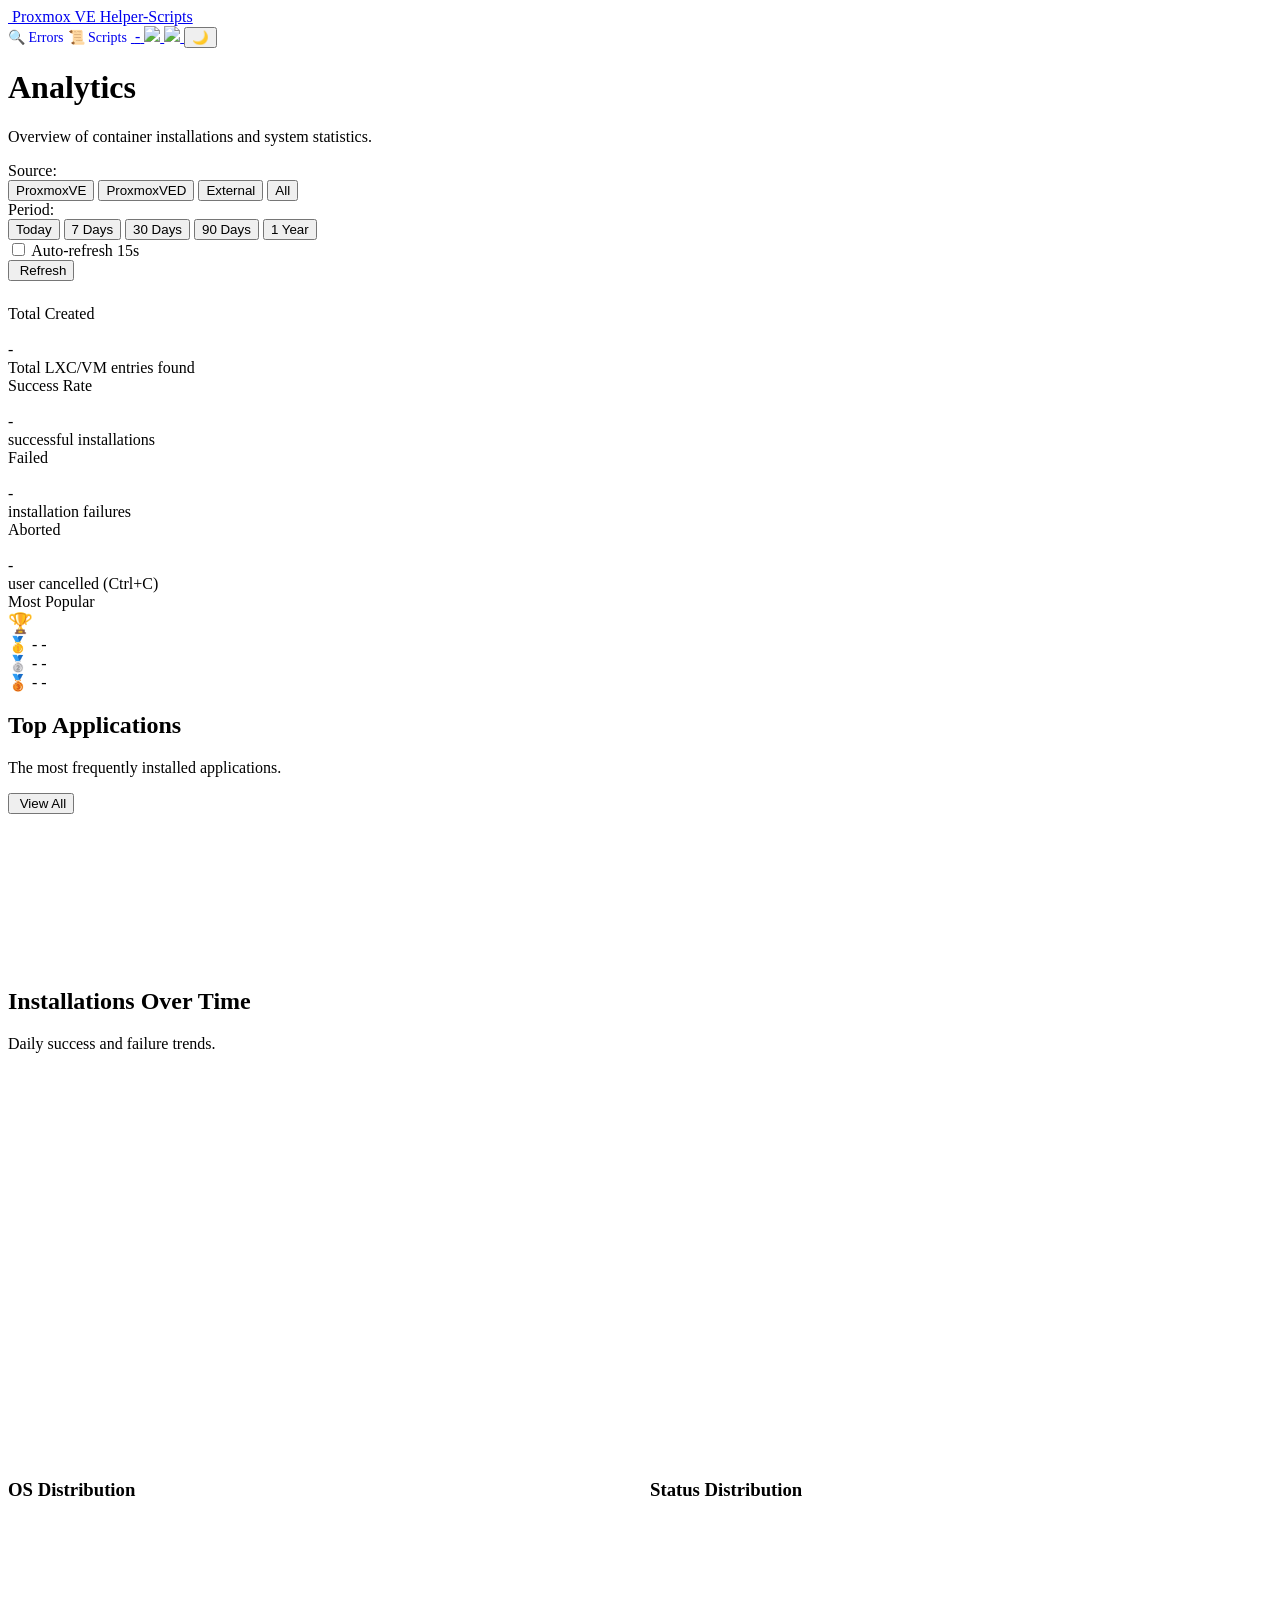
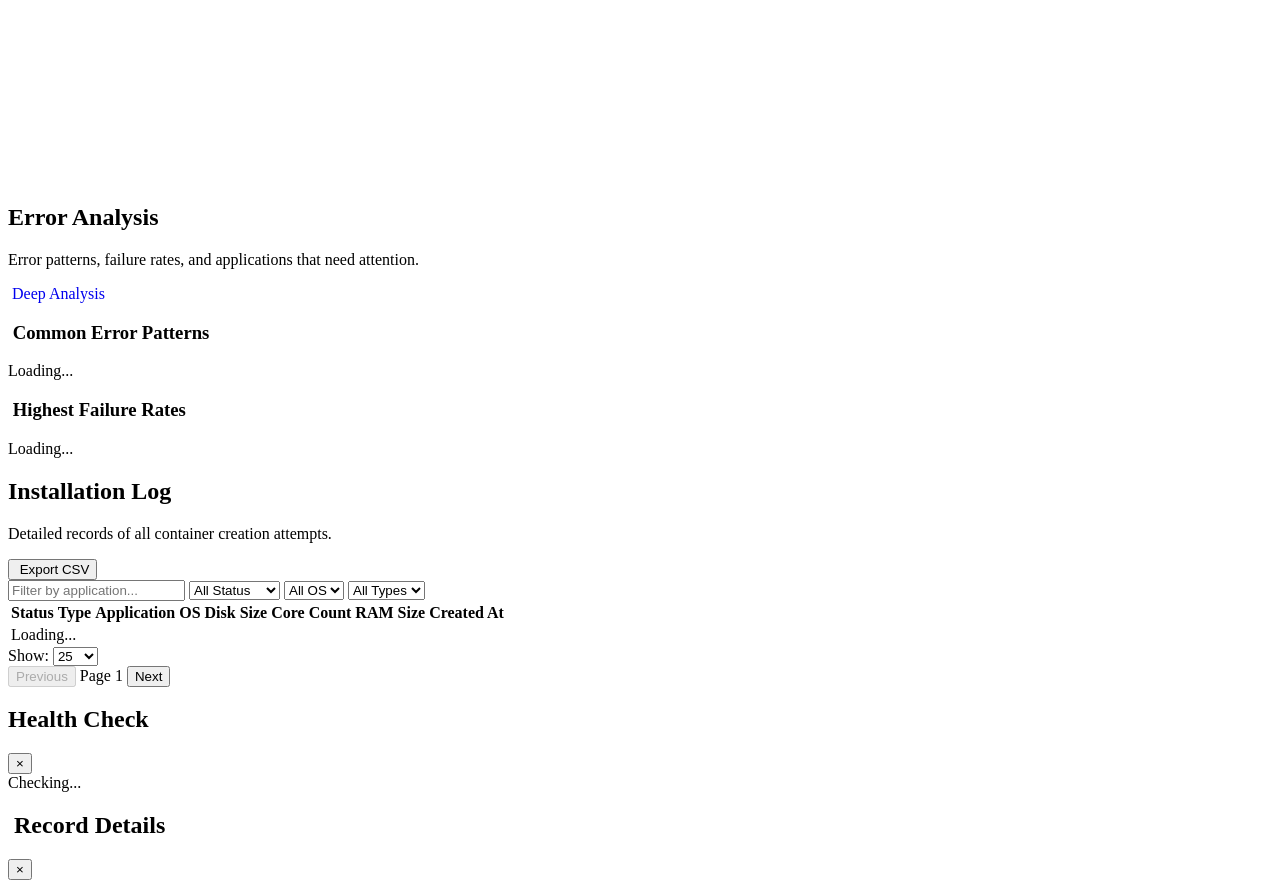
==== public/templates/dashboard.html @ 0609022c "refactor: move inline HTML/assets to seperate files Move inline HTML and assets from dashboard.go in" ====
<!DOCTYPE html>
<html lang="en">
<head>
    <meta charset="UTF-8">
    <meta name="viewport" content="width=device-width, initial-scale=1.0">
    <title>Analytics - Proxmox VE Helper-Scripts</title>
    <meta name="description" content="Installation analytics and telemetry for Proxmox VE Helper Scripts">
    <link rel="icon" href="data:image/svg+xml,<svg xmlns='http://www.w3.org/2000/svg' viewBox='0 0 100 100'><text y='.9em' font-size='90'>📊</text></svg>">
    <script src="https://cdn.jsdelivr.net/npm/chart.js"></script>
    <script src="/static/js/svg-inliner.js" defer></script>
    <link rel="preconnect" href="https://fonts.googleapis.com">
    <link rel="preconnect" href="https://fonts.gstatic.com" crossorigin>
    <link href="https://fonts.googleapis.com/css2?family=Inter:wght@400;500;600;700&display=swap" rel="stylesheet">
    <link rel="stylesheet" href="/static/css/dashboard.css">
</head>
<body>
    <!-- Navigation Bar -->
    <nav class="navbar">
        <a href="https://community-scripts.github.io/ProxmoxVE/" class="navbar-brand" target="_blank">
            <img width="28" src="/static/img/logo.png" alt="">
            Proxmox VE Helper-Scripts
        </a>
        
        <div class="navbar-center">
            <div style="display: flex; align-items: center; gap: 12px;">
                <span id="loadingIndicator" style="display: none; color: var(--accent-cyan); font-size: 14px;">
                    <svg width="16" height="16" viewBox="0 0 24 24" fill="none" stroke="currentColor" stroke-width="2" style="animation: spin 1s linear infinite; margin-right: 6px;">
                        <circle cx="12" cy="12" r="10" stroke-opacity="0.3"/>
                        <path d="M12 2a10 10 0 0 1 10 10"/>
                    </svg>
                    Loading data...
                </span>
                <span id="cacheStatus" style="font-size: 12px; color: var(--text-muted);"></span>
            </div>
        </div>
        
        <div class="navbar-actions">
            <a href="/error-analysis" class="nav-icon" title="Error Analysis" style="font-size:14px;text-decoration:none;">🔍 Errors</a>
            <a href="/script-analysis" class="nav-icon" title="Script Analysis" style="font-size:14px;text-decoration:none;">📜 Scripts</a>
            <a href="https://github.com/community-scripts/ProxmoxVE" target="_blank" class="github-stars" id="githubStars">
                <img src="/static/img/star.svg" alt="">
                <span id="starCount">-</span>
            </a>
            <a href="https://github.com/community-scripts/ProxmoxVE" target="_blank" class="nav-icon" title="GitHub">
                <img src="/static/img/github.svg">
            </a>
            <a href="https://discord.gg/2wvnMDgeFz" target="_blank" class="nav-icon" title="Discord">
                <img src="/static/img/discord.svg">
            </a>
            <button class="theme-toggle nav-icon" onclick="toggleTheme()" title="Toggle theme">
                <span id="themeIcon">🌙</span>
            </button>
        </div>
    </nav>
    
    <!-- Main Content -->
    <div class="main-content">
        <!-- Page Header -->
        <div class="page-header">
            <h1>Analytics</h1>
            <p>Overview of container installations and system statistics.</p>
        </div>
        
        <!-- Filters Bar -->
        <div class="filters-bar" style="background: var(--bg-card); border: 1px solid var(--border-color); border-radius: 12px; margin-bottom: 24px;">
            <div class="filter-group">
                <label>Source:</label>
                <div class="quickfilter">
                    <button class="source-btn active" data-repo="ProxmoxVE">ProxmoxVE</button>
                    <button class="source-btn" data-repo="ProxmoxVED">ProxmoxVED</button>
                    <button class="source-btn" data-repo="external">External</button>
                    <button class="source-btn" data-repo="all">All</button>
                </div>
            </div>
            <div class="filter-divider"></div>
            <div class="filter-group">
                <label>Period:</label>
                <div class="quickfilter">
                    <button class="filter-btn active" data-days="1">Today</button>
                    <button class="filter-btn" data-days="7">7 Days</button>
                    <button class="filter-btn" data-days="30">30 Days</button>
                    <button class="filter-btn" data-days="90">90 Days</button>
                    <button class="filter-btn" data-days="365">1 Year</button>
                </div>
            </div>
            <div class="filter-divider"></div>
            <div class="auto-refresh-toggle">
                <label class="toggle-switch">
                    <input type="checkbox" id="autoRefreshToggle" onchange="toggleAutoRefresh()">
                    <span class="toggle-slider"></span>
                </label>
                <span>Auto-refresh</span>
                <span class="auto-refresh-interval" id="refreshInterval">15s</span>
            </div>
            <div style="margin-left: auto; display: flex; gap: 8px;">
                <button class="btn" onclick="refreshData()">
                    <img src="/static/img/refresh.svg" alt="">
                    Refresh
                </button>
                <span class="last-updated" id="lastUpdated" style="align-self: center; font-size: 12px; color: var(--text-muted);"></span>
            </div>
        </div>
        
        <!-- Error Banner -->
        <div id="error" class="error-banner" style="display: none;">
            <img src="/static/img/clock.svg" alt="">
            <span id="errorText"></span>
        </div>
        
        <!-- Stats Cards -->
        <div class="stats-grid">
            <div class="stat-card">
                <div class="stat-card-header">
                    <span class="stat-card-label">Total Created</span>
                    <div class="stat-card-icon">
                        <img src="/static/img/list.svg" alt="">
                    </div>
                </div>
                <div class="stat-card-value" id="totalInstalls">-</div>
                <div class="stat-card-subtitle">Total LXC/VM entries found</div>
            </div>
            
            <div class="stat-card success">
                <div class="stat-card-header">
                    <span class="stat-card-label">Success Rate</span>
                    <div class="stat-card-icon">
                        <img src="/static/img/success.svg" alt="">
                    </div>
                </div>
                <div class="stat-card-value" id="successRate">-</div>
                <div class="stat-card-subtitle" id="successSubtitle">successful installations</div>
            </div>
            
            <div class="stat-card failed">
                <div class="stat-card-header">
                    <span class="stat-card-label">Failed</span>
                    <div class="stat-card-icon">
                        <img src="/static/img/fail.svg" alt="">
                    </div>
                </div>
                <div class="stat-card-value" id="failedCount">-</div>
                <div class="stat-card-subtitle" id="failedSubtitle">installation failures</div>
            </div>
            
            <div class="stat-card aborted">
                <div class="stat-card-header">
                    <span class="stat-card-label">Aborted</span>
                    <div class="stat-card-icon">
                        <img src="/static/img/clock.svg" alt="">
                    </div>
                </div>
                <div class="stat-card-value" id="abortedCount">-</div>
                <div class="stat-card-subtitle">user cancelled (Ctrl+C)</div>
            </div>
            
            <!-- Most Popular Card -->
            <div class="stat-card podium-card">
                <div class="stat-card-header">
                    <span class="stat-card-label">Most Popular</span>
                    <div class="stat-card-icon" style="font-size: 20px;">🏆</div>
                </div>
                <div class="mini-podium">
                    <div class="mini-podium-item gold">
                        <span class="medal">🥇</span>
                        <span class="app-name" id="podium1App">-</span>
                        <span class="count" id="podium1Count">-</span>
                    </div>
                    <div class="mini-podium-item silver">
                        <span class="medal">🥈</span>
                        <span class="app-name" id="podium2App">-</span>
                        <span class="count" id="podium2Count">-</span>
                    </div>
                    <div class="mini-podium-item bronze">
                        <span class="medal">🥉</span>
                        <span class="app-name" id="podium3App">-</span>
                        <span class="count" id="podium3Count">-</span>
                    </div>
                </div>
            </div>
        </div>
        
        <!-- Top Applications Section -->
        <div class="section-card">
            <div class="section-header">
                <div>
                    <h2>Top Applications</h2>
                    <p>The most frequently installed applications.</p>
                </div>
                <div class="section-actions">
                    <button class="btn" id="viewAllAppsBtn" onclick="toggleAllApps()">
                        <img src="/static/img/list2.svg" alt="">
                        View All
                    </button>
                </div>
            </div>
            <div class="chart-container" id="appsChartContainer">
                <canvas id="appsChart"></canvas>
            </div>
        </div>
        
        <!-- Secondary Charts -->
        <div class="section-card" style="margin-bottom: 24px;">
            <div class="section-header">
                <div>
                    <h2>Installations Over Time</h2>
                    <p>Daily success and failure trends.</p>
                </div>
            </div>
            <div style="padding: 24px; height: 320px;">
                <canvas id="dailyChart"></canvas>
            </div>
        </div>
        
        <div style="display: grid; grid-template-columns: 1fr 1fr; gap: 20px; margin-bottom: 24px;">
            <div class="chart-card">
                <h3>OS Distribution</h3>
                <div class="chart-wrapper" style="height: 260px;">
                    <canvas id="osChart"></canvas>
                </div>
            </div>
            <div class="chart-card">
                <h3>Status Distribution</h3>
                <div class="chart-wrapper">
                    <canvas id="statusChart"></canvas>
                </div>
            </div>
        </div>
        
        <!-- Error Analysis Section (combined) -->
        <div class="section-card">
            <div class="section-header">
                <div>
                    <h2>Error Analysis</h2>
                    <p>Error patterns, failure rates, and applications that need attention. <span id="failedAppsThreshold" style="color: var(--text-muted); font-size: 12px;"></span></p>
                </div>
                <div class="section-actions">
                    <a href="/error-analysis" class="btn" style="text-decoration:none;">
                        <img src="/static/img/search.svg" alt="">
                        Deep Analysis
                    </a>
                </div>
            </div>
            <div class="error-analysis-grid">
                <div class="error-analysis-col">
                    <h3 class="error-analysis-subtitle">
                        <img src="/static/img/fail2.svg" alt="">
                        Common Error Patterns
                    </h3>
                    <div class="error-list" id="errorList">
                        <div class="loading"><div class="loading-spinner"></div>Loading...</div>
                    </div>
                </div>
                <div class="error-analysis-col">
                    <h3 class="error-analysis-subtitle">
                        <img src="/static/img/heartbeat.svg" alt="">
                        Highest Failure Rates
                    </h3>
                    <div class="failed-apps-grid" id="failedAppsGrid">
                        <div class="loading"><div class="loading-spinner"></div>Loading...</div>
                    </div>
                </div>
            </div>
        </div>
        
        <!-- Installation Log Section -->
        <div class="section-card">
            <div class="section-header">
                <div>
                    <h2>Installation Log</h2>
                    <p>Detailed records of all container creation attempts.</p>
                </div>
                <div class="section-actions">
                    <button class="btn" onclick="exportCSV()">
                        <img src="/static/img/download.svg" alt="">
                        Export CSV
                    </button>
                </div>
            </div>
            <div class="filters-bar">
                <input type="text" class="search-input" id="filterApp" placeholder="Filter by application..." oninput="filterTable()">
                <select id="filterStatus" class="custom-select" onchange="filterTable()">
                    <option value="">All Status</option>
                    <option value="success">Success</option>
                    <option value="failed">Failed</option>
                    <option value="aborted">Aborted</option>
                    <option value="installing">Installing</option>
                    <option value="configuring">Configuring</option>
                    <option value="unknown">Unknown</option>
                </select>
                <select id="filterOs" class="custom-select" onchange="filterTable()">
                    <option value="">All OS</option>
                </select>
                <select id="filterType" class="custom-select" onchange="filterTable()">
                    <option value="">All Types</option>
                    <option value="lxc">LXC</option>
                    <option value="vm">VM</option>
                </select>
            </div>
            <div class="table-wrapper">
                <table id="installTable">
                    <thead>
                        <tr>
                            <th data-sort="status" class="sortable">Status</th>
                            <th data-sort="type" class="sortable">Type</th>
                            <th data-sort="nsapp" class="sortable">Application</th>
                            <th data-sort="os_type" class="sortable">OS</th>
                            <th>Disk Size</th>
                            <th>Core Count</th>
                            <th>RAM Size</th>
                            <th data-sort="created" class="sortable sort-desc">Created At</th>
                        </tr>
                    </thead>
                    <tbody id="recordsTable">
                        <tr><td colspan="8"><div class="loading"><div class="loading-spinner"></div>Loading...</div></td></tr>
                    </tbody>
                </table>
            </div>
            <div class="table-footer">
                <div class="per-page-select">
                    <label>Show:</label>
                    <select id="perPageSelect" class="custom-select" onchange="changePerPage()">
                        <option value="25" selected>25</option>
                        <option value="50">50</option>
                        <option value="100">100</option>
                    </select>
                </div>
                <div class="pagination">
                    <button onclick="prevPage()" id="prevBtn" disabled>Previous</button>
                    <span class="pagination-info" id="pageInfo">Page 1</span>
                    <button onclick="nextPage()" id="nextBtn">Next</button>
                </div>
            </div>
        </div>
    </div>
    
    <!-- Health Check Modal -->
    <div class="modal-overlay" id="healthModal" onclick="closeHealthModal(event)">
        <div class="modal-content health-modal" onclick="event.stopPropagation()">
            <div class="modal-header">
                <h2>Health Check</h2>
                <button class="modal-close" onclick="closeHealthModal()">&times;</button>
            </div>
            <div class="modal-body" id="healthModalBody">
                <div class="loading"><div class="loading-spinner"></div>Checking...</div>
            </div>
        </div>
    </div>
    
    <!-- Detail Modal -->
    <div class="modal-overlay" id="detailModal" onclick="closeModalOutside(event)">
        <div class="modal-content" onclick="event.stopPropagation()">
            <div class="modal-header">
                <h2 id="modalTitle">
                    <img src="/static/img/list.svg" alt="">
                    <span>Record Details</span>
                </h2>
                <button class="modal-close" onclick="closeModal()">&times;</button>
            </div>
            <div class="modal-body" id="modalBody">
                <!-- Content filled by JavaScript -->
            </div>
        </div>
    </div>
    <script src="/static/js/dashboard.js"></script>
</body>
</html>
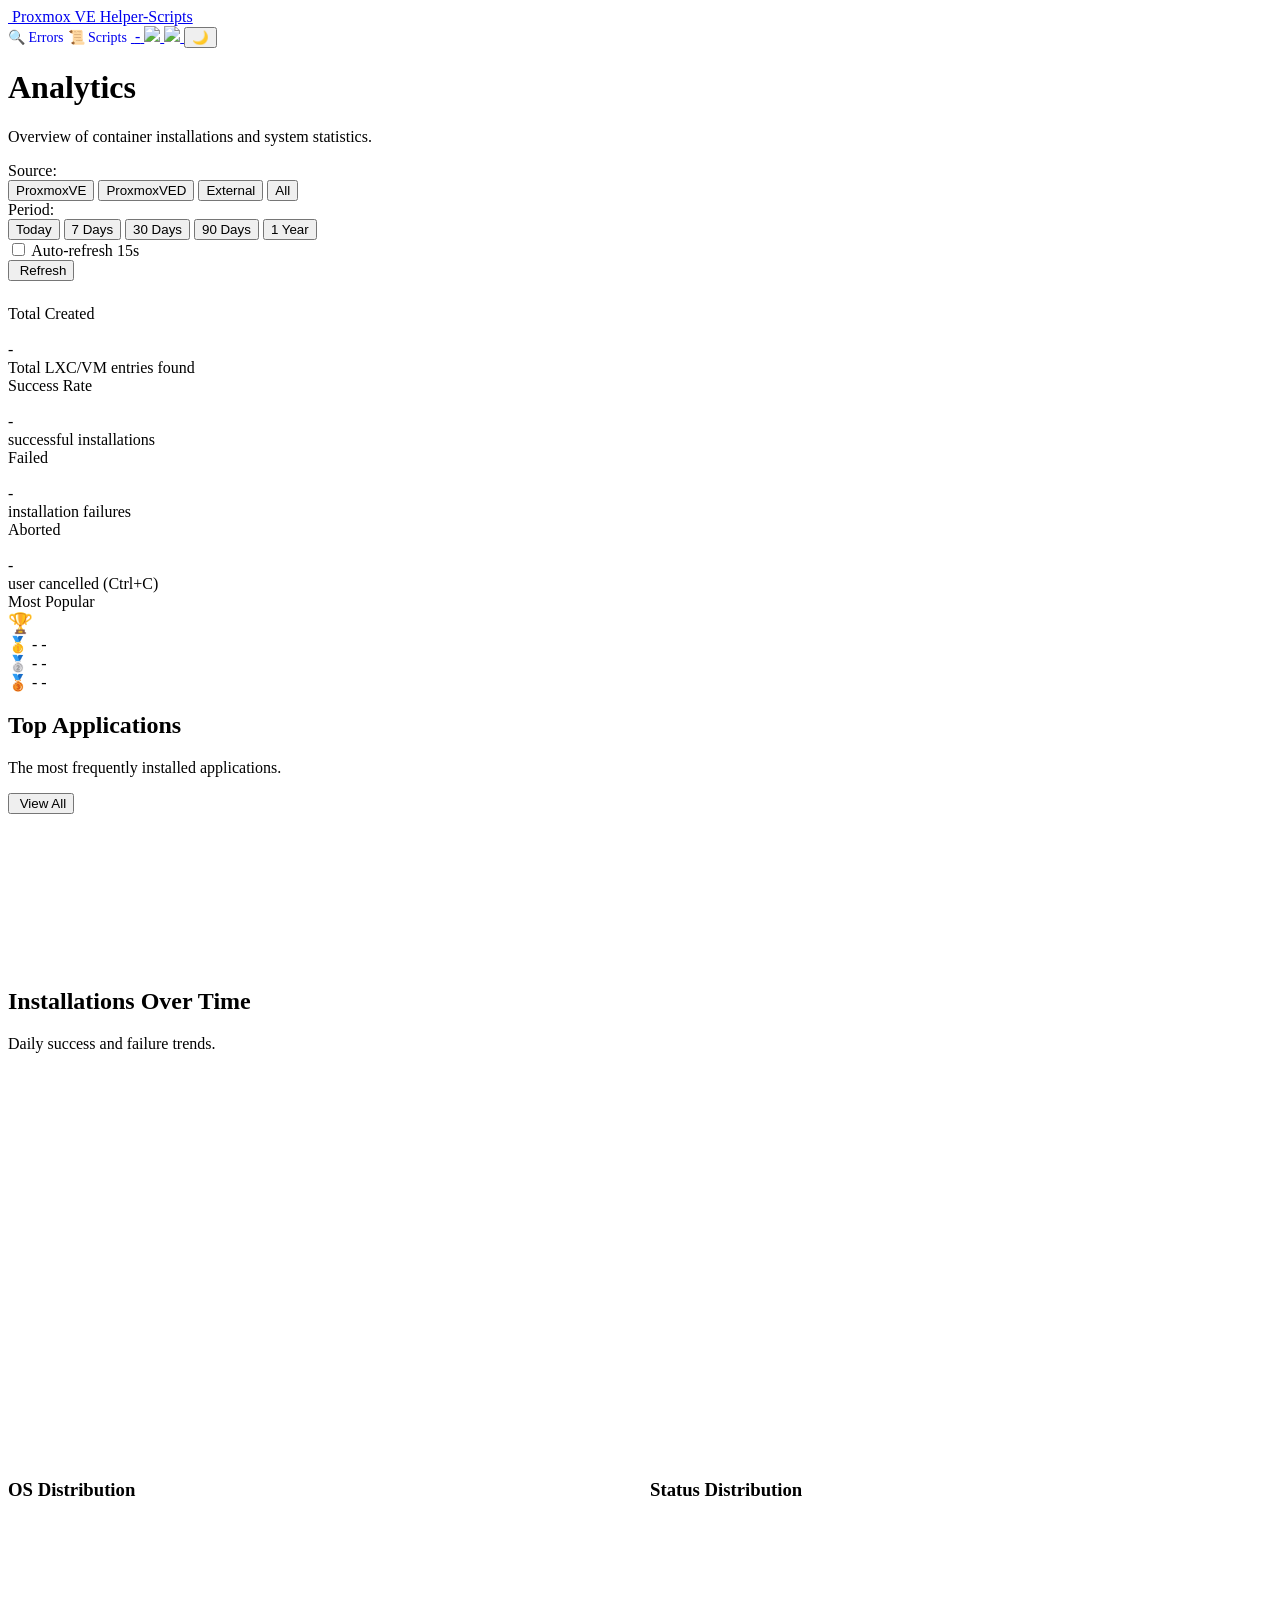
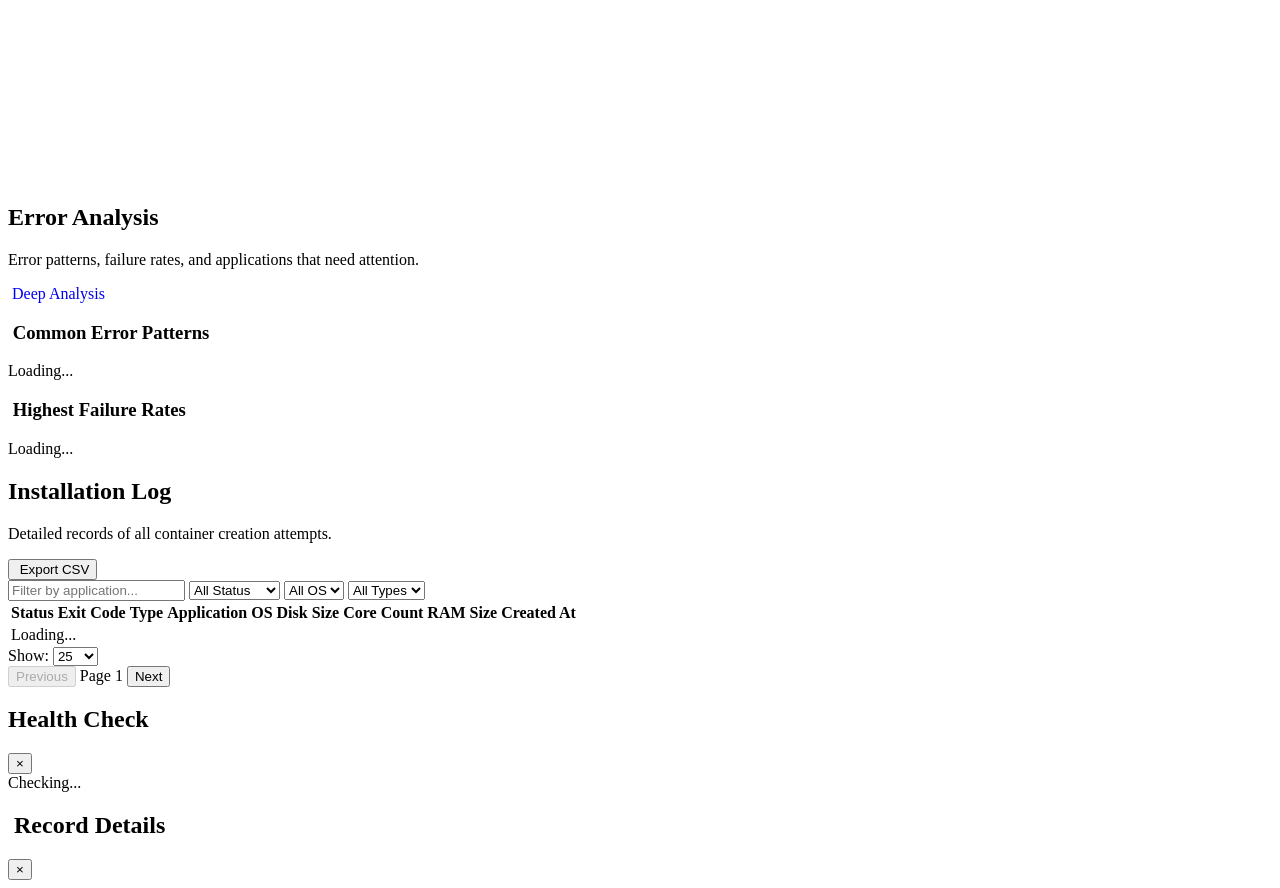
==== commit a0a17a2e: "refactor: consolidate exit codes into single source of truth, add exit code column to dashboard - Re" ====
--- a/public/templates/dashboard.html
+++ b/public/templates/dashboard.html
@@ -301,6 +301,7 @@
                     <thead>
                         <tr>
                             <th data-sort="status" class="sortable">Status</th>
+                            <th data-sort="exit_code" class="sortable">Exit Code</th>
                             <th data-sort="type" class="sortable">Type</th>
                             <th data-sort="nsapp" class="sortable">Application</th>
                             <th data-sort="os_type" class="sortable">OS</th>
@@ -311,7 +312,7 @@
                         </tr>
                     </thead>
                     <tbody id="recordsTable">
-                        <tr><td colspan="8"><div class="loading"><div class="loading-spinner"></div>Loading...</div></td></tr>
+                        <tr><td colspan="9"><div class="loading"><div class="loading-spinner"></div>Loading...</div></td></tr>
                     </tbody>
                 </table>
             </div>
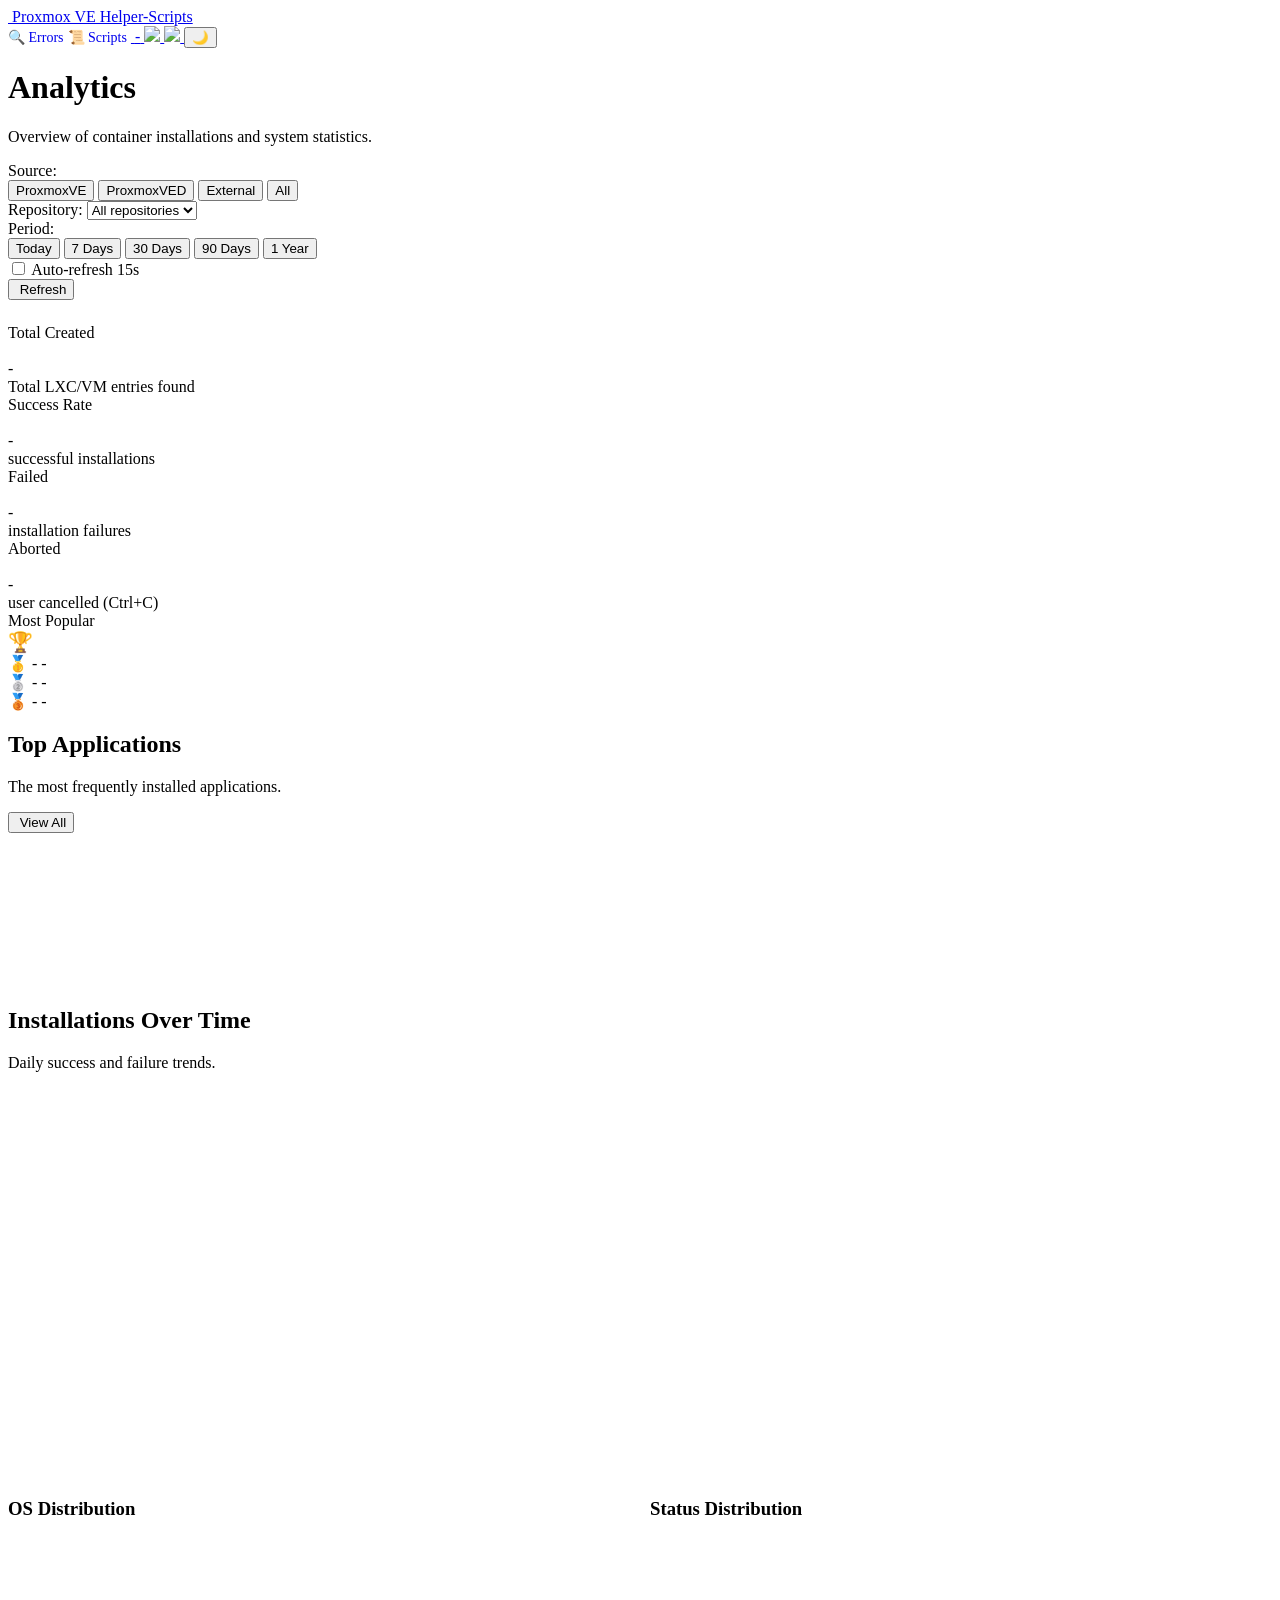
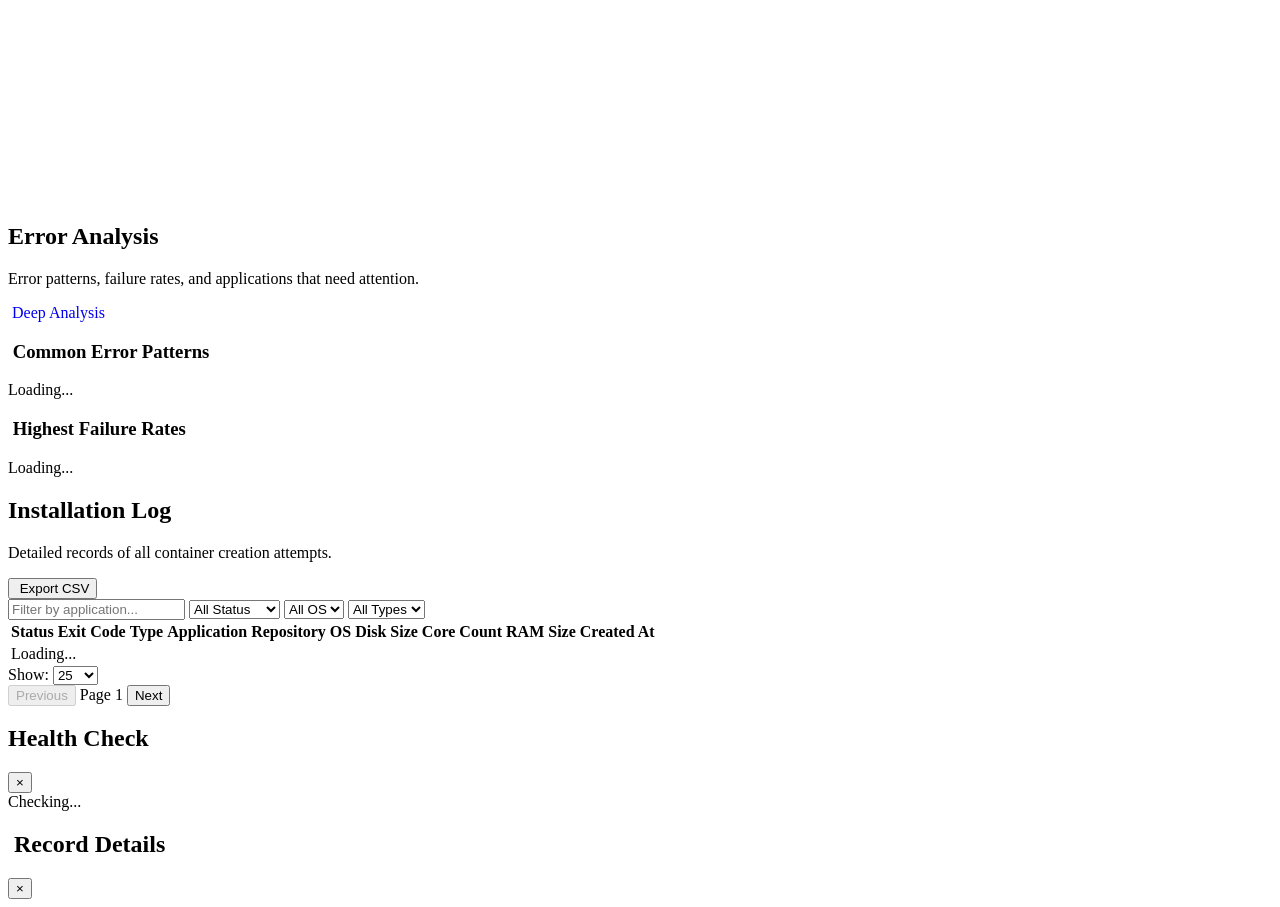
==== commit bbc3d96d: "Add repository slug filtering to telemetry UI Adds end-to-end `repo_slug` support across dashboard, " ====
--- a/public/templates/dashboard.html
+++ b/public/templates/dashboard.html
@@ -74,6 +74,13 @@
             </div>
             <div class="filter-divider"></div>
             <div class="filter-group">
+                <label>Repository:</label>
+                <select id="filterSlug" class="filter-select" onchange="onSlugFilterChange()">
+                    <option value="">All repositories</option>
+                </select>
+            </div>
+            <div class="filter-divider"></div>
+            <div class="filter-group">
                 <label>Period:</label>
                 <div class="quickfilter">
                     <button class="filter-btn active" data-days="1">Today</button>
@@ -117,7 +124,7 @@
                     </div>
                 </div>
                 <div class="stat-card-value" id="totalInstalls">-</div>
-                <div class="stat-card-subtitle">Total LXC/VM entries found</div>
+                <div class="stat-card-subtitle" id="totalSubtitle">Total LXC/VM entries found</div>
             </div>
             
             <div class="stat-card success">
@@ -177,6 +184,17 @@
                     </div>
                 </div>
             </div>
+        </div>
+        
+        <!-- Repository fork breakdown (owner/repo) -->
+        <div class="section-card" id="repoSlugsSection" style="margin-bottom: 24px; display: none;">
+            <div class="section-header">
+                <div>
+                    <h2>Repository Forks</h2>
+                    <p>Installations grouped by owner/repo — click to filter.</p>
+                </div>
+            </div>
+            <div id="repoSlugsList" class="repo-slugs-grid"></div>
         </div>
         
         <!-- Top Applications Section -->
@@ -304,6 +322,7 @@
                             <th data-sort="exit_code" class="sortable">Exit Code</th>
                             <th data-sort="type" class="sortable">Type</th>
                             <th data-sort="nsapp" class="sortable">Application</th>
+                            <th>Repository</th>
                             <th data-sort="os_type" class="sortable">OS</th>
                             <th>Disk Size</th>
                             <th>Core Count</th>
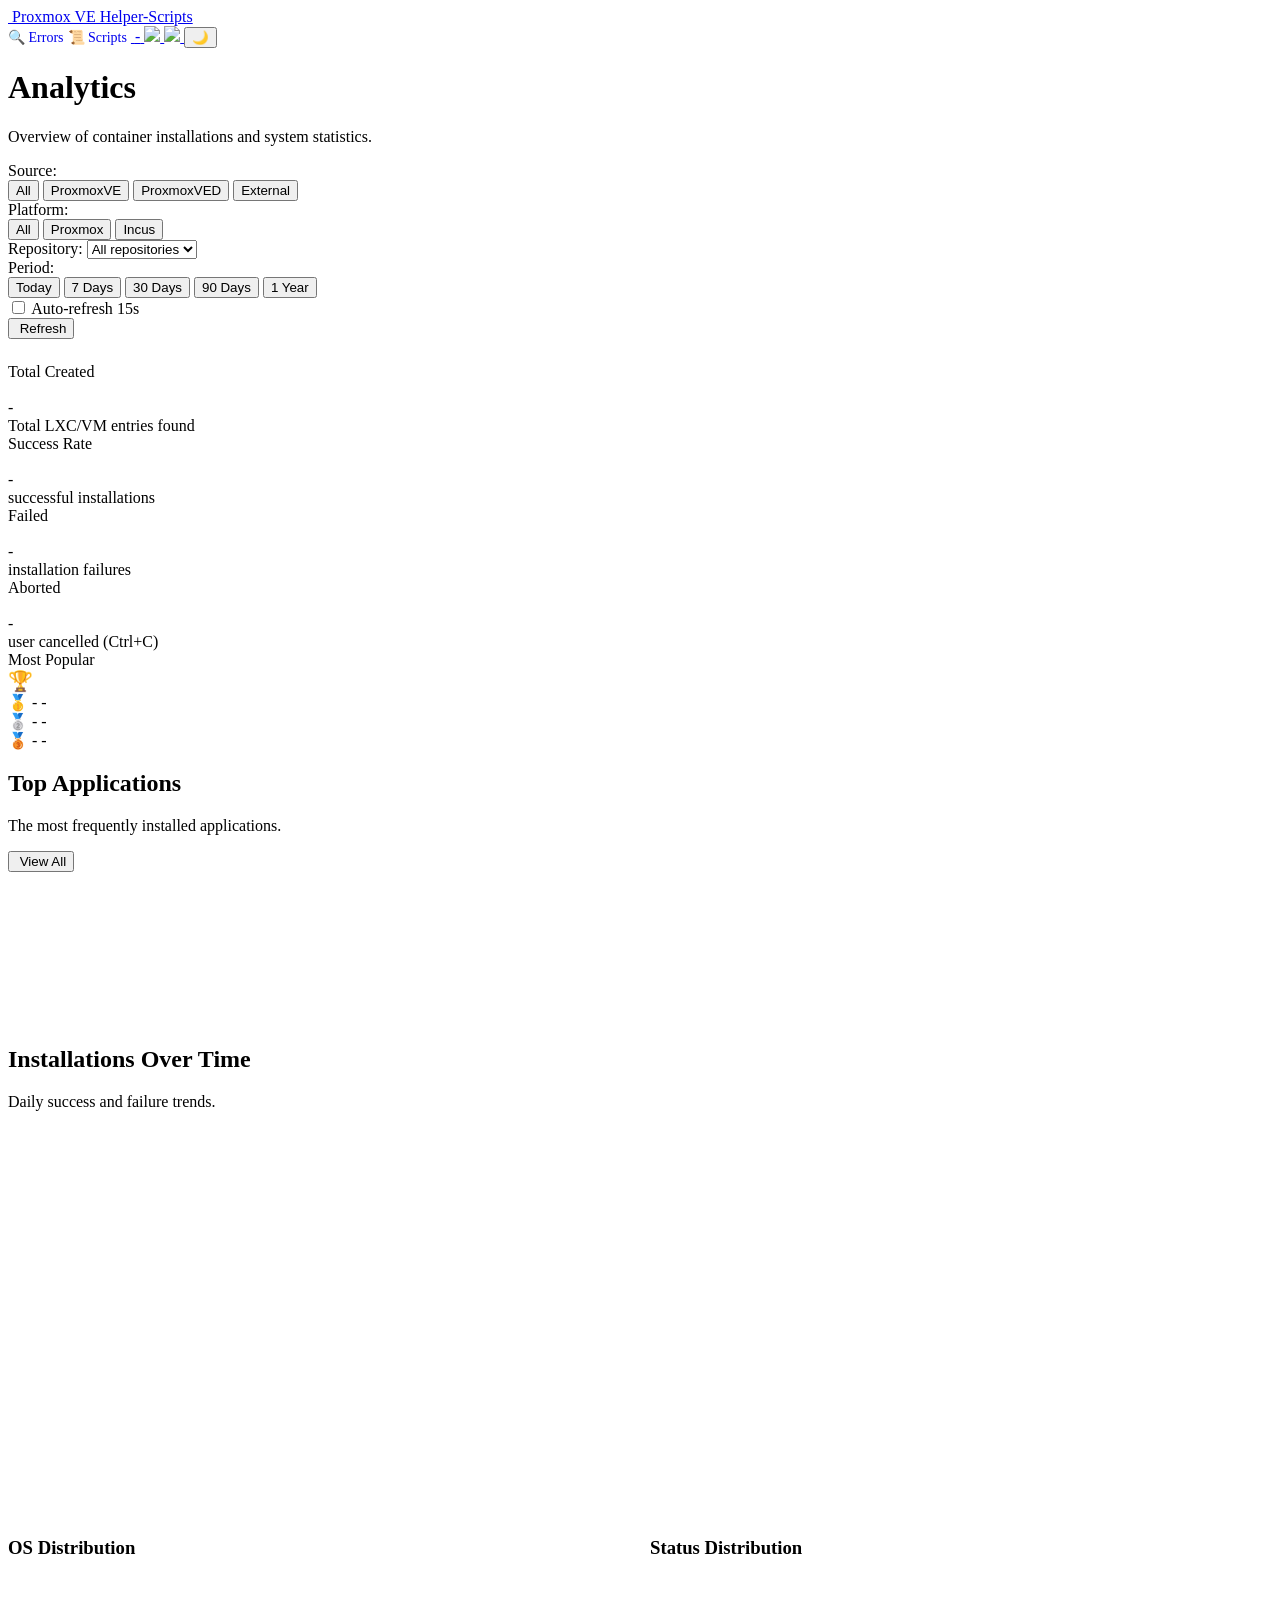
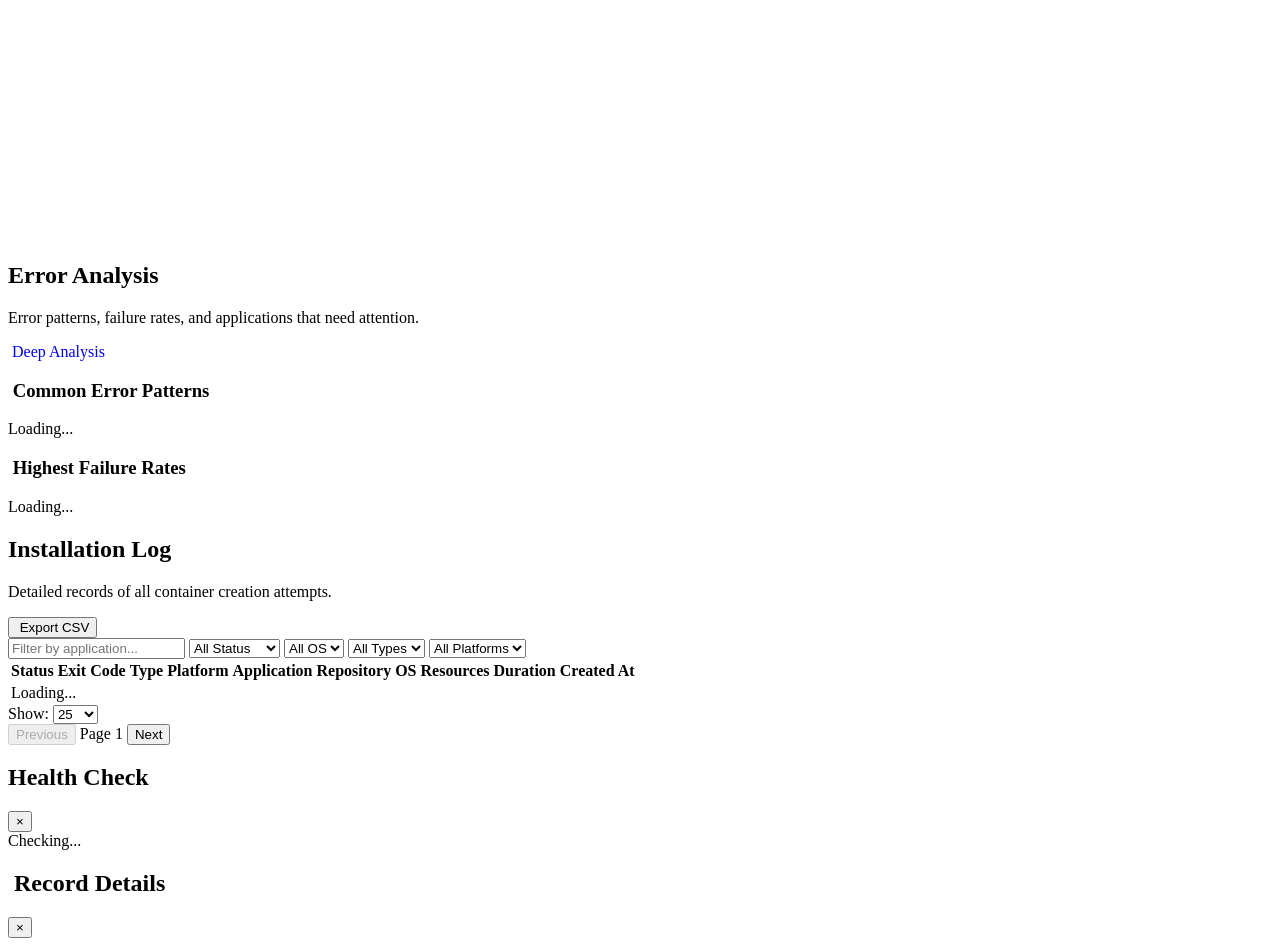
==== commit 4aaa23ac: "Add Incus platform filter and tracking Adds a `platform` column (LowCardinality String) to the telem" ====
--- a/public/templates/dashboard.html
+++ b/public/templates/dashboard.html
@@ -66,10 +66,19 @@
             <div class="filter-group">
                 <label>Source:</label>
                 <div class="quickfilter">
-                    <button class="source-btn active" data-repo="ProxmoxVE">ProxmoxVE</button>
+                    <button class="source-btn active" data-repo="all">All</button>
+                    <button class="source-btn" data-repo="ProxmoxVE">ProxmoxVE</button>
                     <button class="source-btn" data-repo="ProxmoxVED">ProxmoxVED</button>
                     <button class="source-btn" data-repo="external">External</button>
-                    <button class="source-btn" data-repo="all">All</button>
+                </div>
+            </div>
+            <div class="filter-divider"></div>
+            <div class="filter-group">
+                <label>Platform:</label>
+                <div class="quickfilter">
+                    <button class="platform-btn active" data-platform="">All</button>
+                    <button class="platform-btn" data-platform="pve">Proxmox</button>
+                    <button class="platform-btn" data-platform="incus">Incus</button>
                 </div>
             </div>
             <div class="filter-divider"></div>
@@ -313,6 +322,11 @@
                     <option value="lxc">LXC</option>
                     <option value="vm">VM</option>
                 </select>
+                <select id="filterPlatform" class="custom-select" onchange="filterTable()">
+                    <option value="">All Platforms</option>
+                    <option value="pve">Proxmox</option>
+                    <option value="incus">Incus</option>
+                </select>
             </div>
             <div class="table-wrapper">
                 <table id="installTable">
@@ -321,17 +335,17 @@
                             <th data-sort="status" class="sortable">Status</th>
                             <th data-sort="exit_code" class="sortable">Exit Code</th>
                             <th data-sort="type" class="sortable">Type</th>
+                            <th>Platform</th>
                             <th data-sort="nsapp" class="sortable">Application</th>
                             <th>Repository</th>
                             <th data-sort="os_type" class="sortable">OS</th>
-                            <th>Disk Size</th>
-                            <th>Core Count</th>
-                            <th>RAM Size</th>
+                            <th>Resources</th>
+                            <th>Duration</th>
                             <th data-sort="created" class="sortable sort-desc">Created At</th>
                         </tr>
                     </thead>
                     <tbody id="recordsTable">
-                        <tr><td colspan="9"><div class="loading"><div class="loading-spinner"></div>Loading...</div></td></tr>
+                        <tr><td colspan="10"><div class="loading"><div class="loading-spinner"></div>Loading...</div></td></tr>
                     </tbody>
                 </table>
             </div>
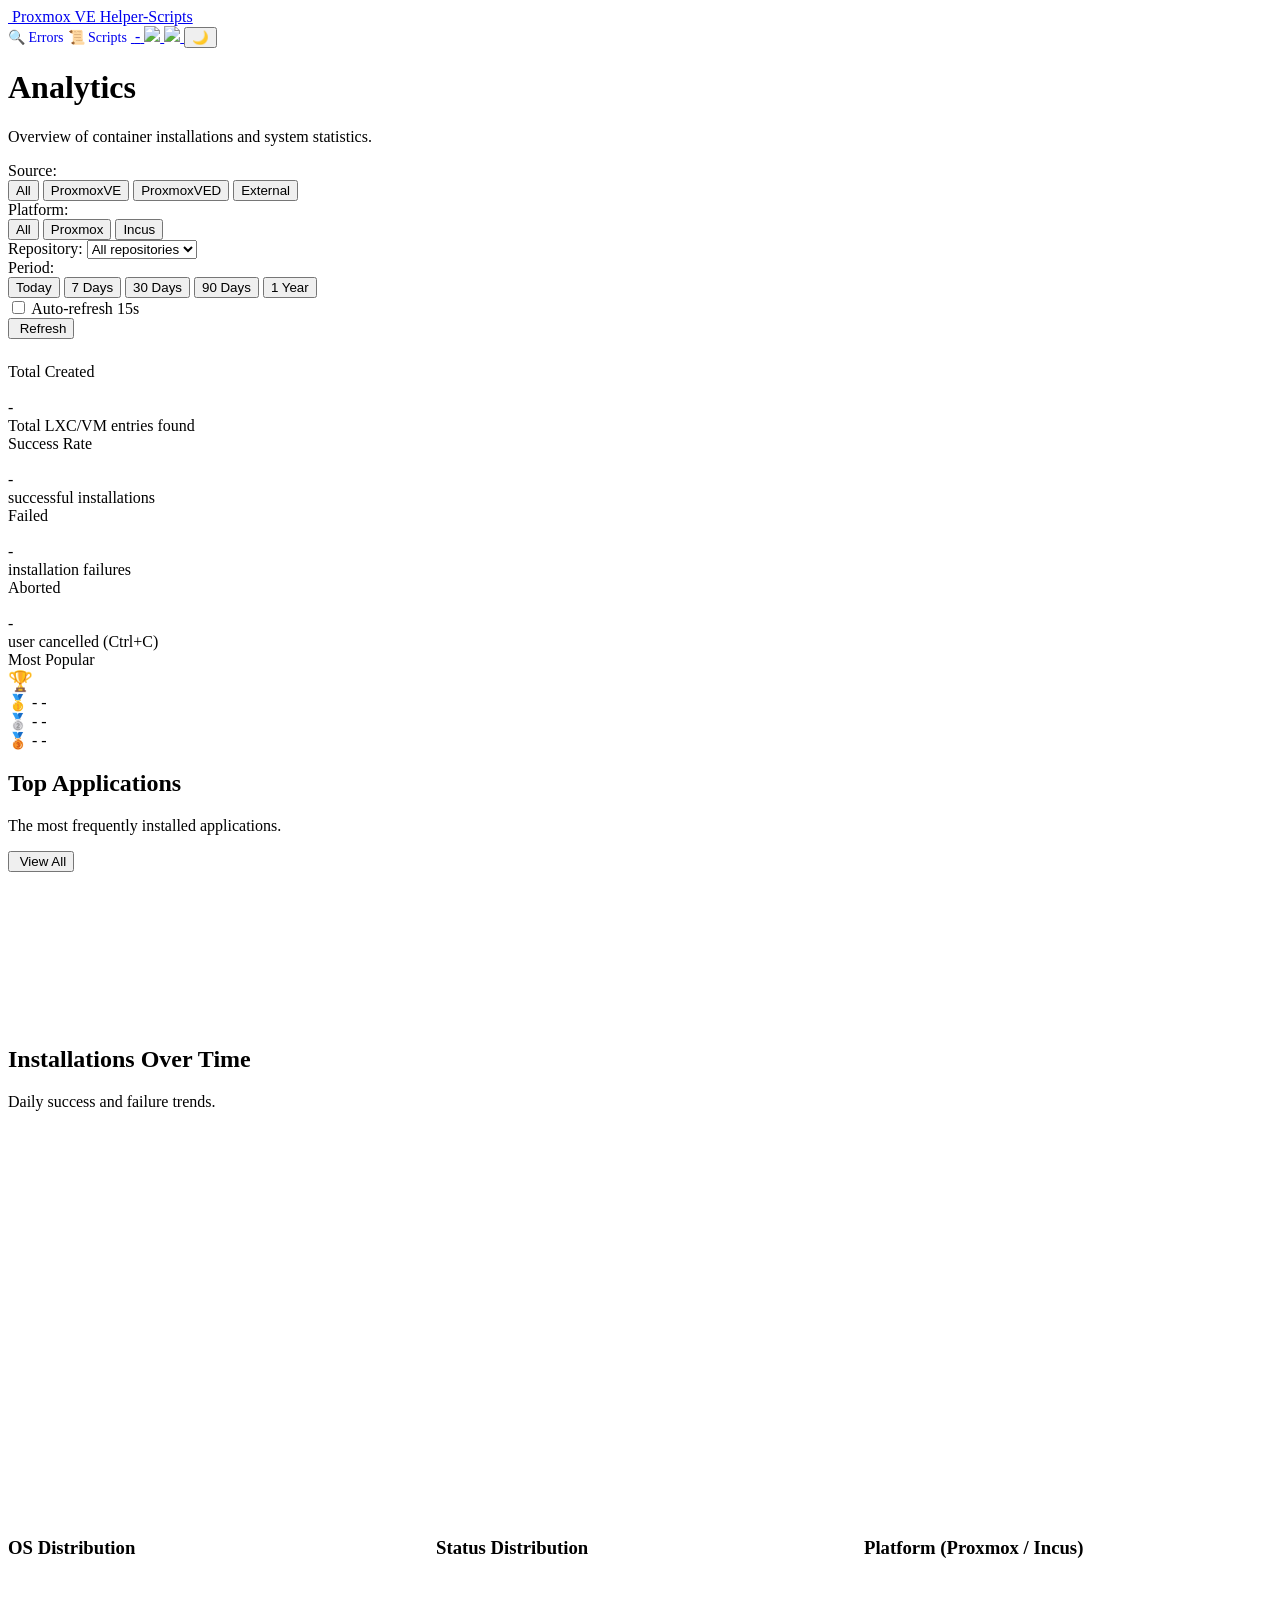
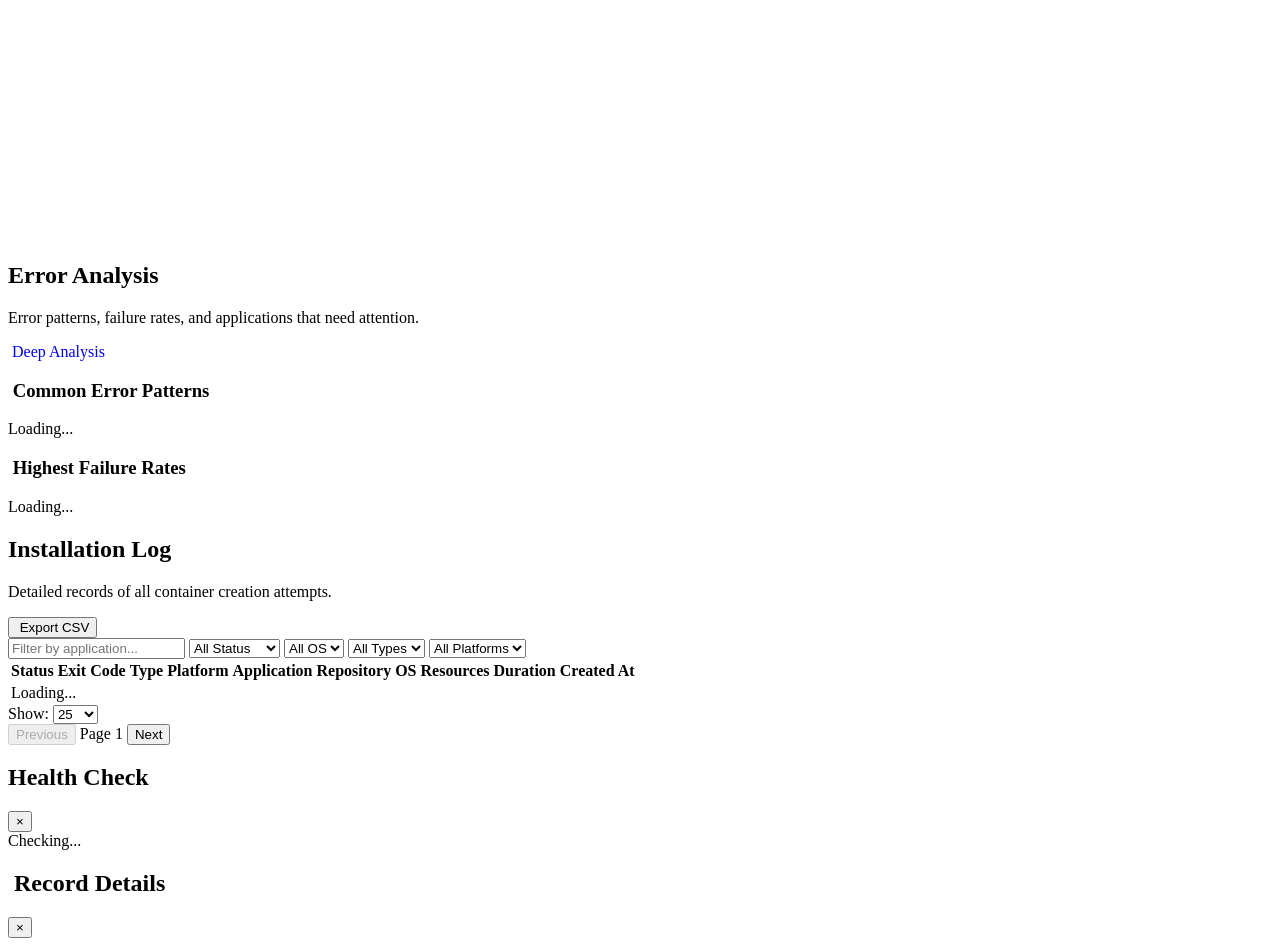
==== commit 9adc0872: "Add failure signatures, platform chart, UX fixes - Fix inflated total counts by using uniqExact(exec" ====
--- a/public/templates/dashboard.html
+++ b/public/templates/dashboard.html
@@ -11,7 +11,7 @@
     <link rel="preconnect" href="https://fonts.googleapis.com">
     <link rel="preconnect" href="https://fonts.gstatic.com" crossorigin>
     <link href="https://fonts.googleapis.com/css2?family=Inter:wght@400;500;600;700&display=swap" rel="stylesheet">
-    <link rel="stylesheet" href="/static/css/dashboard.css">
+    <link rel="stylesheet" href="/static/css/dashboard.css?v=3">
 </head>
 <body>
     <!-- Navigation Bar -->
@@ -238,7 +238,7 @@
             </div>
         </div>
         
-        <div style="display: grid; grid-template-columns: 1fr 1fr; gap: 20px; margin-bottom: 24px;">
+        <div style="display: grid; grid-template-columns: repeat(auto-fit, minmax(300px, 1fr)); gap: 20px; margin-bottom: 24px;">
             <div class="chart-card">
                 <h3>OS Distribution</h3>
                 <div class="chart-wrapper" style="height: 260px;">
@@ -249,6 +249,12 @@
                 <h3>Status Distribution</h3>
                 <div class="chart-wrapper">
                     <canvas id="statusChart"></canvas>
+                </div>
+            </div>
+            <div class="chart-card">
+                <h3>Platform (Proxmox / Incus)</h3>
+                <div class="chart-wrapper">
+                    <canvas id="platformChart"></canvas>
                 </div>
             </div>
         </div>
@@ -395,6 +401,6 @@
             </div>
         </div>
     </div>
-    <script src="/static/js/dashboard.js"></script>
+    <script src="/static/js/dashboard.js?v=3"></script>
 </body>
 </html>
